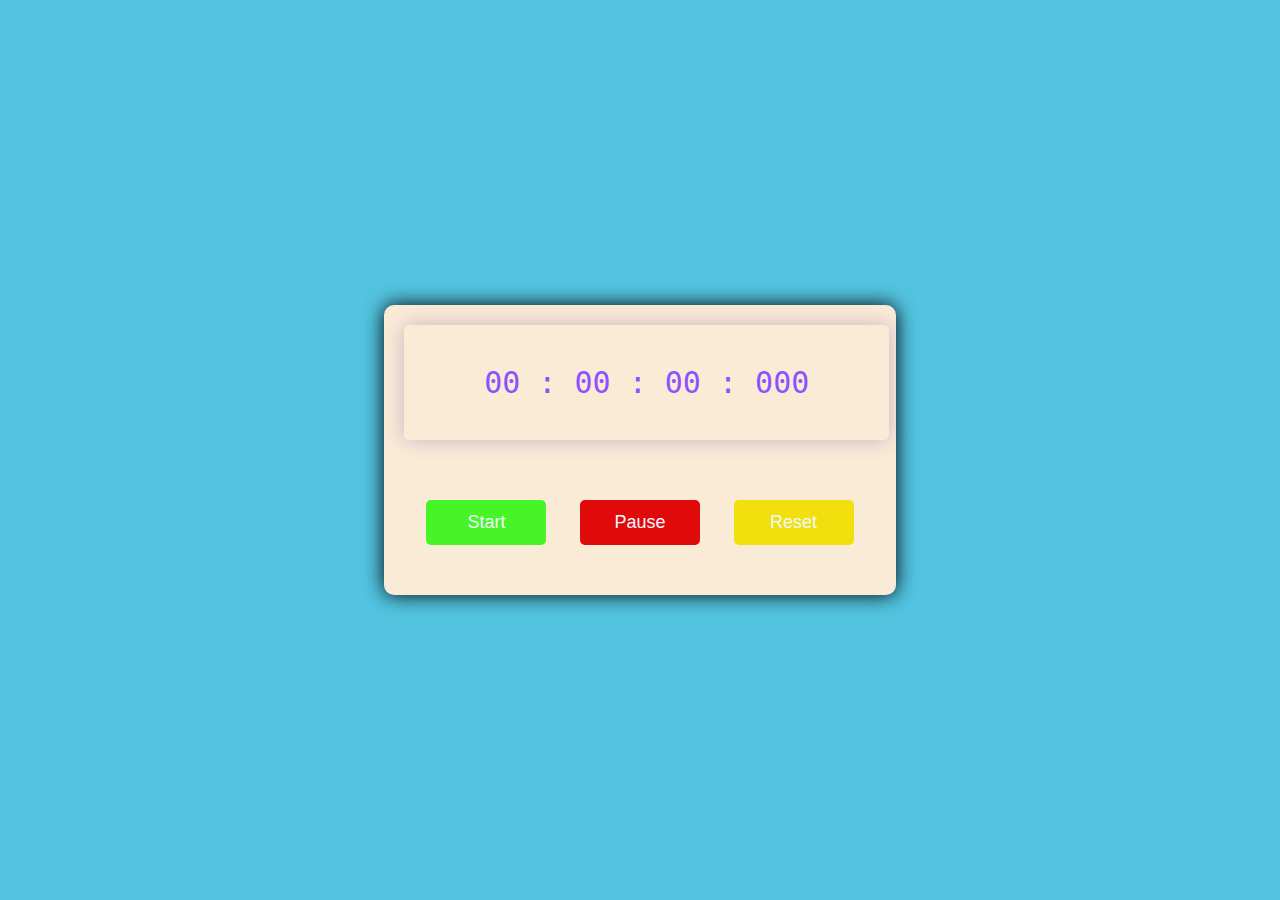
==== PRODIGY_WD_02/index.html @ bcf93d53 "Add files via upload" ====
<!DOCTYPE html>
<html lang="en">
<head>
    <meta charset="UTF-8">
    <meta http-equiv="X-UA-Compatible" content="IE=edge">
    <meta name="viewport" content="width=device-width, initial-scale=1.0">
    <title>STOP WATCH</title>
    <link rel="stylesheet" href="style.css">
</head>
<body>
    <div class="container">
        <div class ="timer-display">
            00 : 00 : 00 : 000
        </div>
        <div class="buttons">
            <button id="start-timer">Start</button>
            <button id="pause-timer">Pause</button>
            <button id="reset-timer">Reset</button>
        </div>
    </div>
    <script src="script.js"></script>
</body>
</html>
---- PRODIGY_WD_02/style.css ----
*,
*:before
*:after{
    padding:0;
    margin:0;
    box-sizing: border-box;
}

body{
    background: rgb(82, 196, 224);
}

.container{
    background-color: antiquewhite;
    width: 40%;
    min-width: 500px;
    position: absolute;
    transform: translate(-50% , -50%);
    top: 50%;
    left: 50%;
    padding: 20px 0;
    padding-bottom: 50px;
    border-radius: 10px;
    box-shadow: 0 0 20px rgba(0, 0, 0.338);
}

.timer-display{
    position: relative;
    width: 79%;
    background: antiquewhite;
    left: 4%;
    font-family: 'Roboto mono', monospace;
    color: #8c52ff;
    font-size: 30px;
    padding: 40px;
    display: flex;
    align-items: center;
    justify-content: space-around;
    border-radius: 5px;
    box-shadow: 0 0 20px rgba(65, 5, 145,0.25);
}

.buttons{
    width: 90%;
    margin: 60px auto 0 auto;
    display: flex;
    justify-content: space-around;
}

.buttons button {
    width: 120px;
    height: 45px;
    background-color: rgb(70, 244, 39);
    color: aliceblue;
    border: none;
    font-family: 'Poppins', sans-serif;
    font-size: 18px;
    border-radius: 5px;
    cursor: pointer;
    outline: none;
}

.buttons button:nth-last-child(2) {
    background-color: rgb(225, 10, 10);
}

.buttons button:nth-last-child(1) {
    background-color: rgb(241, 223, 14);
}

.buttons button:hover {
    box-shadow: 0 0 20px rgba(0, 0, 0.25);
}
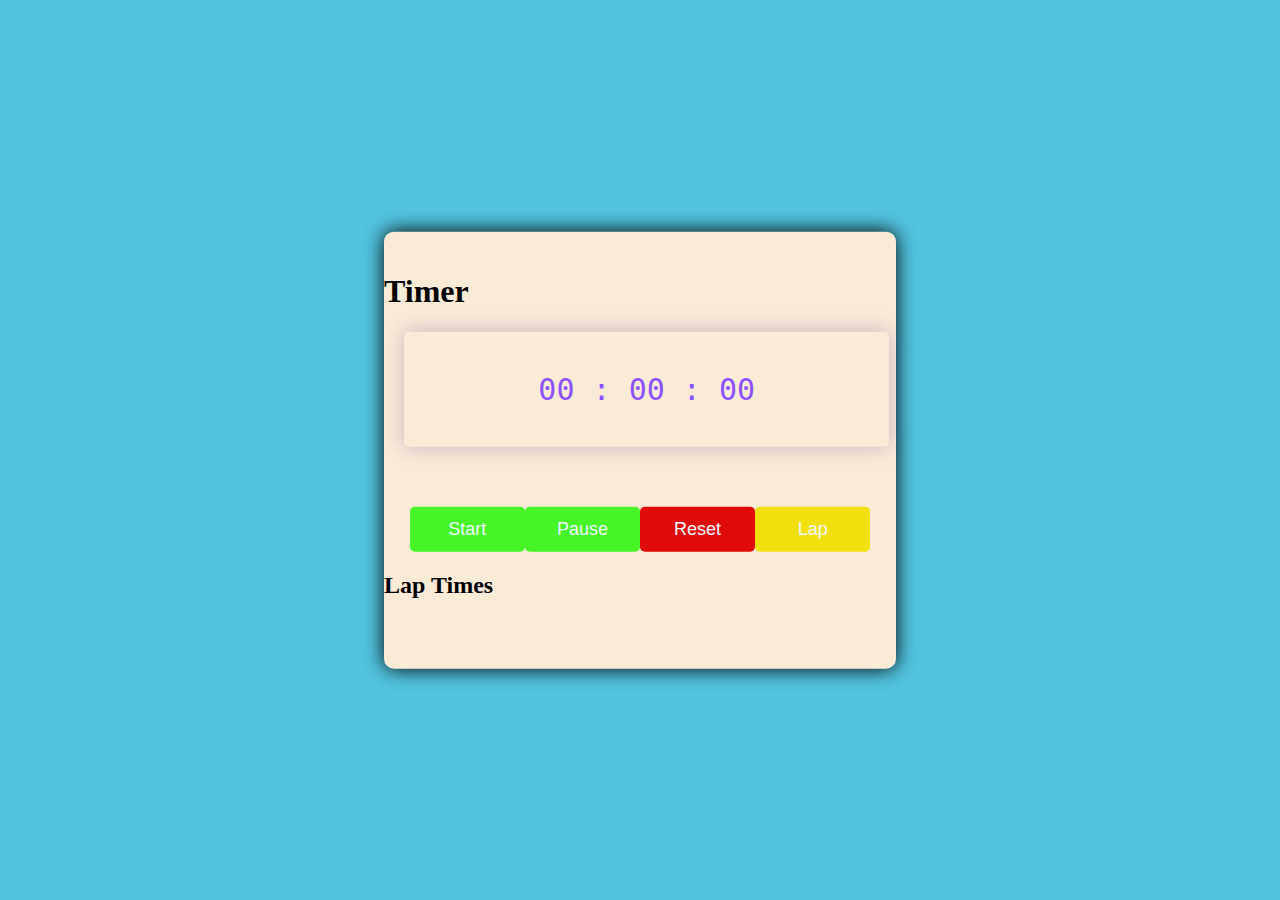
==== commit 20528d0e: "Update index.html" ====
--- a/PRODIGY_WD_02/index.html
+++ b/PRODIGY_WD_02/index.html
@@ -9,15 +9,21 @@
 </head>
 <body>
     <div class="container">
-        <div class ="timer-display">
-            00 : 00 : 00 : 000
+        <h1>Timer</h1>
+        <div class="timer-display">
+            00 : 00 : 00 
         </div>
         <div class="buttons">
             <button id="start-timer">Start</button>
             <button id="pause-timer">Pause</button>
             <button id="reset-timer">Reset</button>
+            <button id="lap-timer">Lap</button>
+        </div>
+        <div class="lap-times">
+            <h2>Lap Times</h2>
+            <ul id="lap-list"></ul>
         </div>
     </div>
     <script src="script.js"></script>
 </body>
-</html>+</html>
